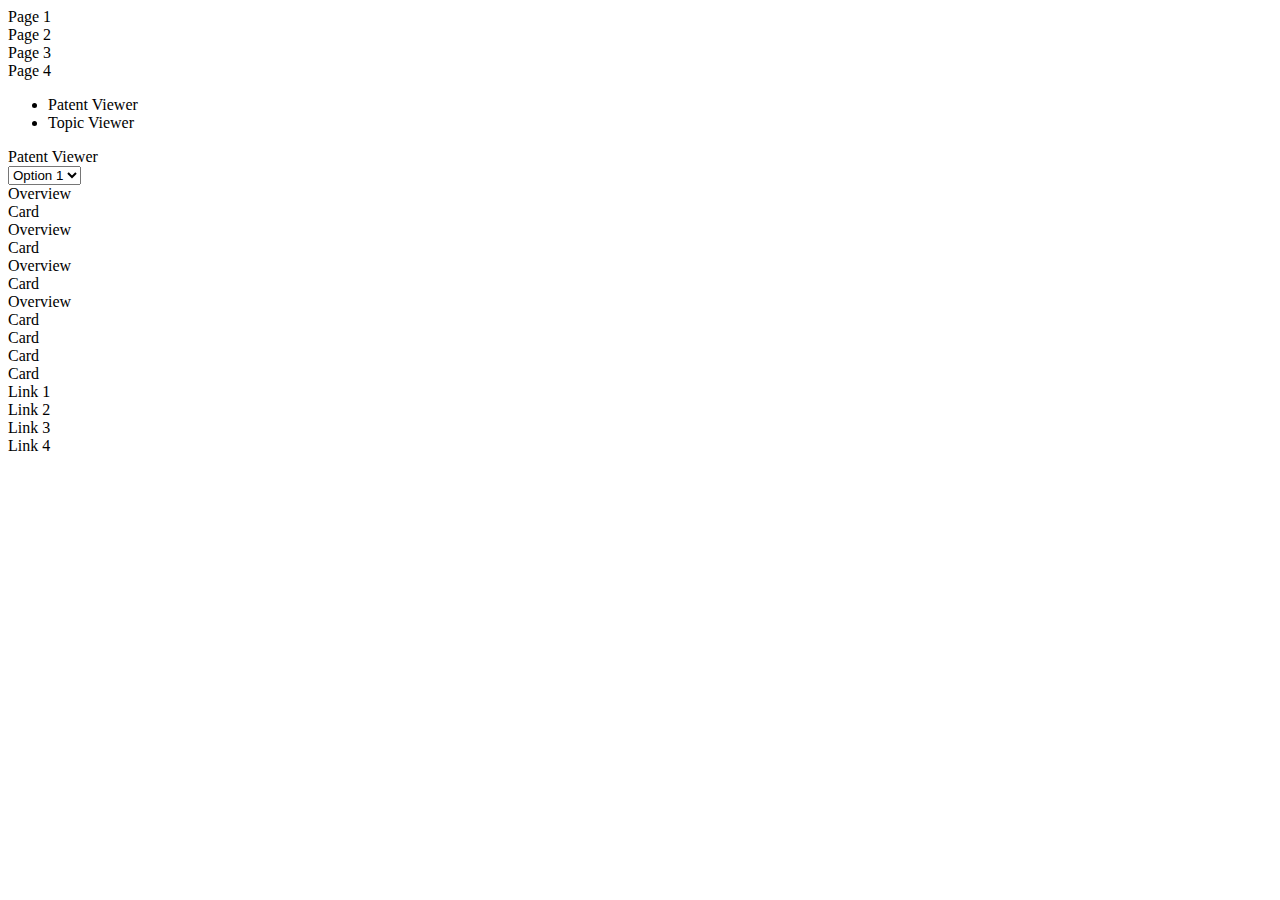
==== src/main/resources/templates/index.html @ d54a8a53 "Added boilerplate templates and dummy data" ====
<!DOCTYPE html>
<html>
  <head>
      <link href="https://fonts.googleapis.com/css2?family=Sen:wght@400;700;800&display=swap" rel="stylesheet">
      <link rel="stylesheet" href="/css/styles.css">
      <link href='http://cdnjs.cloudflare.com/ajax/libs/font-awesome/4.0.3/css/font-awesome.min.css' rel='stylesheet' type='text/css'>
      <script src="/js/clickHandlers.js"></script>
    <title>SWM Dashboard</title>
  </head>
  <body>
    <div class="grid-container">
      <header class="header">
        <div class="header__1">Page 1</div>
        <div class="header__2">Page 2</div>
        <div class="header__3">Page 3</div>
        <div class="header__4">Page 4</div>
      </header>

      <aside class="sidenav">
        <ul class="sidenav__list" id="sidenav__list">
          <li class="sidenav__list-item ripple active_sidenav" id="sidenav_1" onclick="changeSection(sidenav_1)">Patent Viewer</li>
          <li class="sidenav__list-item ripple" id="sidenav_2" onclick="changeSection(sidenav_2)">Topic Viewer</li>
        </ul>
      </aside>
      <main class="main">

        <div class="main-header">
          <div class="main-header__heading" id="main-header__heading">Patent Viewer</div>

          <div class="main-dropdown">
            <select id="filter" class="main-filter">
              <option value="option_1">Option 1</option>
              <option value="option_1">Option 2</option>
            </select>
          </div>
        </div>

        <div class="main-overview">
          <div class="overviewcard">
            <div class="overviewcard__icon">Overview</div>
            <div class="overviewcard__info">Card</div>
          </div>
          <div class="overviewcard">
            <div class="overviewcard__icon">Overview</div>
            <div class="overviewcard__info">Card</div>
          </div>
          <div class="overviewcard">
            <div class="overviewcard__icon">Overview</div>
            <div class="overviewcard__info">Card</div>
          </div>
          <div class="overviewcard">
            <div class="overviewcard__icon">Overview</div>
            <div class="overviewcard__info">Card</div>
          </div>
        </div>

        <div class="main-cards">
          <div class="card">Card</div>
          <div class="card">Card</div>
          <div class="card">Card</div>
        </div>
      </main>
      <footer class="footer">
        <div class="footer__1">Link 1</div>
        <div class="footer__2">Link 2</div>
        <div class="footer__3">Link 3</div>
        <div class="footer__4">Link 4</div>
      </footer>
    </div>
  </body>
</html>
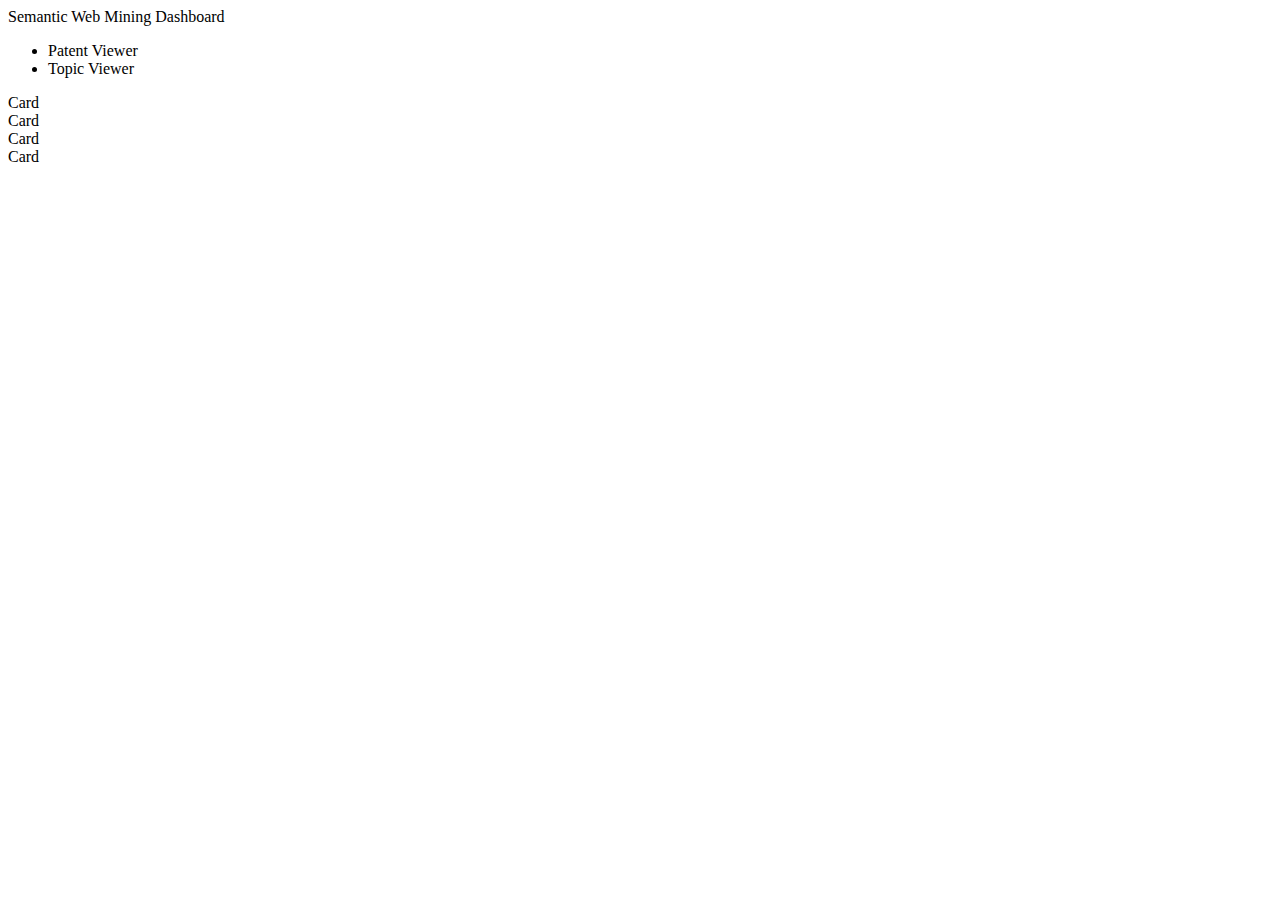
==== commit e931102e: "Adding logic to fetch patents and multiple style adjustments" ====
--- a/src/main/resources/templates/index.html
+++ b/src/main/resources/templates/index.html
@@ -1,19 +1,20 @@
 <!DOCTYPE html>
-<html>
+<html xmlns:th="http://www.thymeleaf.org">
   <head>
       <link href="https://fonts.googleapis.com/css2?family=Sen:wght@400;700;800&display=swap" rel="stylesheet">
       <link rel="stylesheet" href="/css/styles.css">
       <link href='http://cdnjs.cloudflare.com/ajax/libs/font-awesome/4.0.3/css/font-awesome.min.css' rel='stylesheet' type='text/css'>
-      <script src="/js/clickHandlers.js"></script>
+      <script src="https://ajax.googleapis.com/ajax/libs/jquery/1.10.2/jquery.min.js"></script>
+      <script src="/js/scripts.js"></script>
     <title>SWM Dashboard</title>
   </head>
   <body>
     <div class="grid-container">
       <header class="header">
-        <div class="header__1">Page 1</div>
-        <div class="header__2">Page 2</div>
-        <div class="header__3">Page 3</div>
-        <div class="header__4">Page 4</div>
+        <div class="header__1">Semantic Web Mining Dashboard</div>
+<!--        <div class="header__2">Page 2</div>-->
+<!--        <div class="header__3">Page 3</div>-->
+<!--        <div class="header__4">Page 4</div>-->
       </header>
 
       <aside class="sidenav">
@@ -22,9 +23,10 @@
           <li class="sidenav__list-item ripple" id="sidenav_2" onclick="changeSection(sidenav_2)">Topic Viewer</li>
         </ul>
       </aside>
+
       <main class="main">
 
-        <div class="main-header">
+<!--         <div class="main-header">
           <div class="main-header__heading" id="main-header__heading">Patent Viewer</div>
 
           <div class="main-dropdown">
@@ -33,38 +35,57 @@
               <option value="option_1">Option 2</option>
             </select>
           </div>
-        </div>
+        </div> -->
 
-        <div class="main-overview">
-          <div class="overviewcard">
-            <div class="overviewcard__icon">Overview</div>
-            <div class="overviewcard__info">Card</div>
-          </div>
-          <div class="overviewcard">
-            <div class="overviewcard__icon">Overview</div>
-            <div class="overviewcard__info">Card</div>
-          </div>
-          <div class="overviewcard">
-            <div class="overviewcard__icon">Overview</div>
-            <div class="overviewcard__info">Card</div>
-          </div>
-          <div class="overviewcard">
-            <div class="overviewcard__icon">Overview</div>
-            <div class="overviewcard__info">Card</div>
-          </div>
-        </div>
+<!--        <div class="main-overview">-->
+<!--          <div class="overviewcard">-->
+<!--            <div class="overviewcard__icon">Overview</div>-->
+<!--            <div class="overviewcard__info">Card</div>-->
+<!--          </div>-->
+<!--          <div class="overviewcard">-->
+<!--            <div class="overviewcard__icon">Overview</div>-->
+<!--            <div class="overviewcard__info">Card</div>-->
+<!--          </div>-->
+<!--          <div class="overviewcard">-->
+<!--            <div class="overviewcard__icon">Overview</div>-->
+<!--            <div class="overviewcard__info">Card</div>-->
+<!--          </div>-->
+<!--          <div class="overviewcard">-->
+<!--            <div class="overviewcard__icon">Overview</div>-->
+<!--            <div class="overviewcard__info">Card</div>-->
+<!--          </div>-->
+<!--        </div>-->
 
         <div class="main-cards">
-          <div class="card">Card</div>
-          <div class="card">Card</div>
-          <div class="card">Card</div>
+
+          <div class="card" id="patent_table">
+            <div id="loadingText"></div>
+            <div id="patentList" class="patentListClass">
+<!--               	<ul id='patentListUl' class='patentListClass'>
+	                <li id="item1" onclick="updateChartsBasedOnPatent(item1)" class="ripple">
+	                  <div class="patentListItemId">
+	                    US1525015A
+	                  </div>
+	                  <div class="patentListItemCount">
+	                    400
+	                  </div>
+	                </li>
+	            <ul> -->
+            </div>
+          </div>
+
+          <div id="card2" class="card">Card</div>
+          <div id="card3" class="card">Card</div>
+          <div id="card4" class="card">Card</div>
+          <div id="card5" class="card">Card</div>
         </div>
       </main>
+
       <footer class="footer">
-        <div class="footer__1">Link 1</div>
-        <div class="footer__2">Link 2</div>
-        <div class="footer__3">Link 3</div>
-        <div class="footer__4">Link 4</div>
+<!--        <div class="footer__1">Link 1</div>-->
+<!--        <div class="footer__2">Link 2</div>-->
+<!--        <div class="footer__3">Link 3</div>-->
+<!--        <div class="footer__4">Link 4</div>-->
       </footer>
     </div>
   </body>
